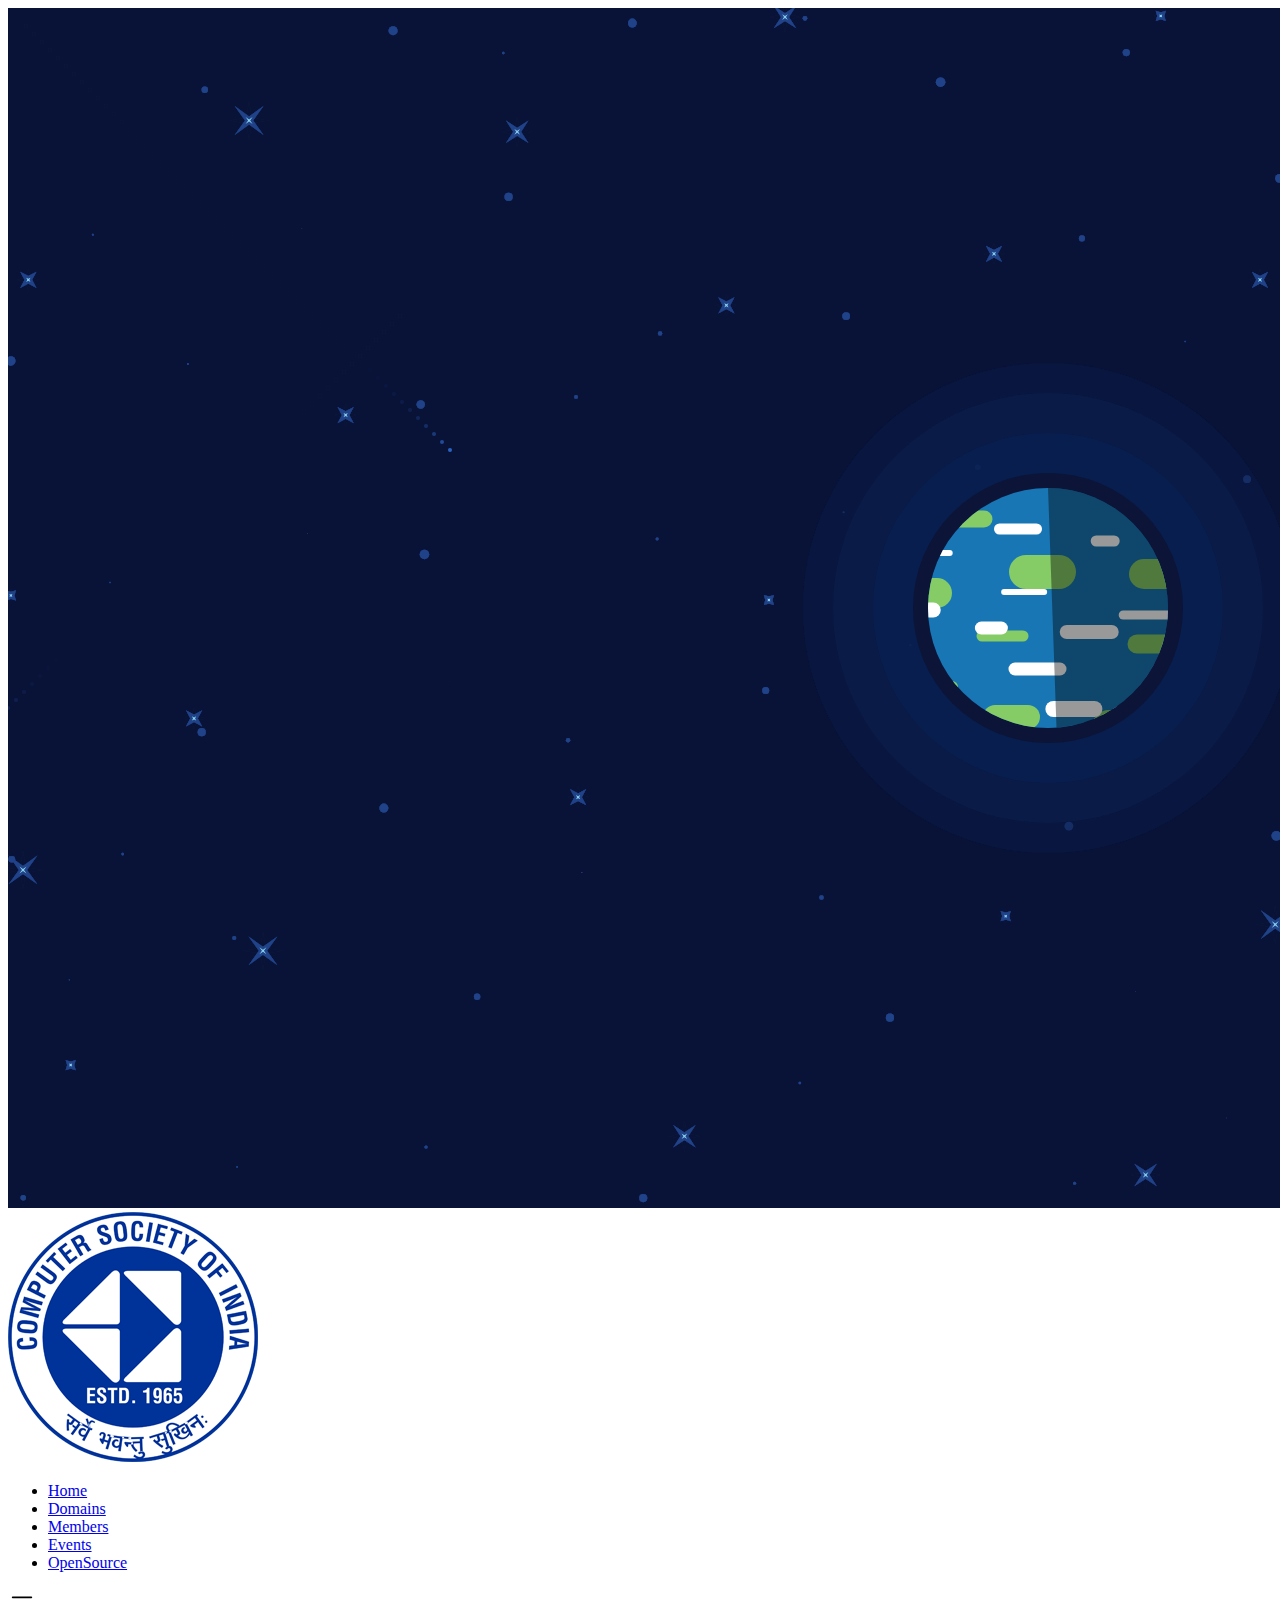
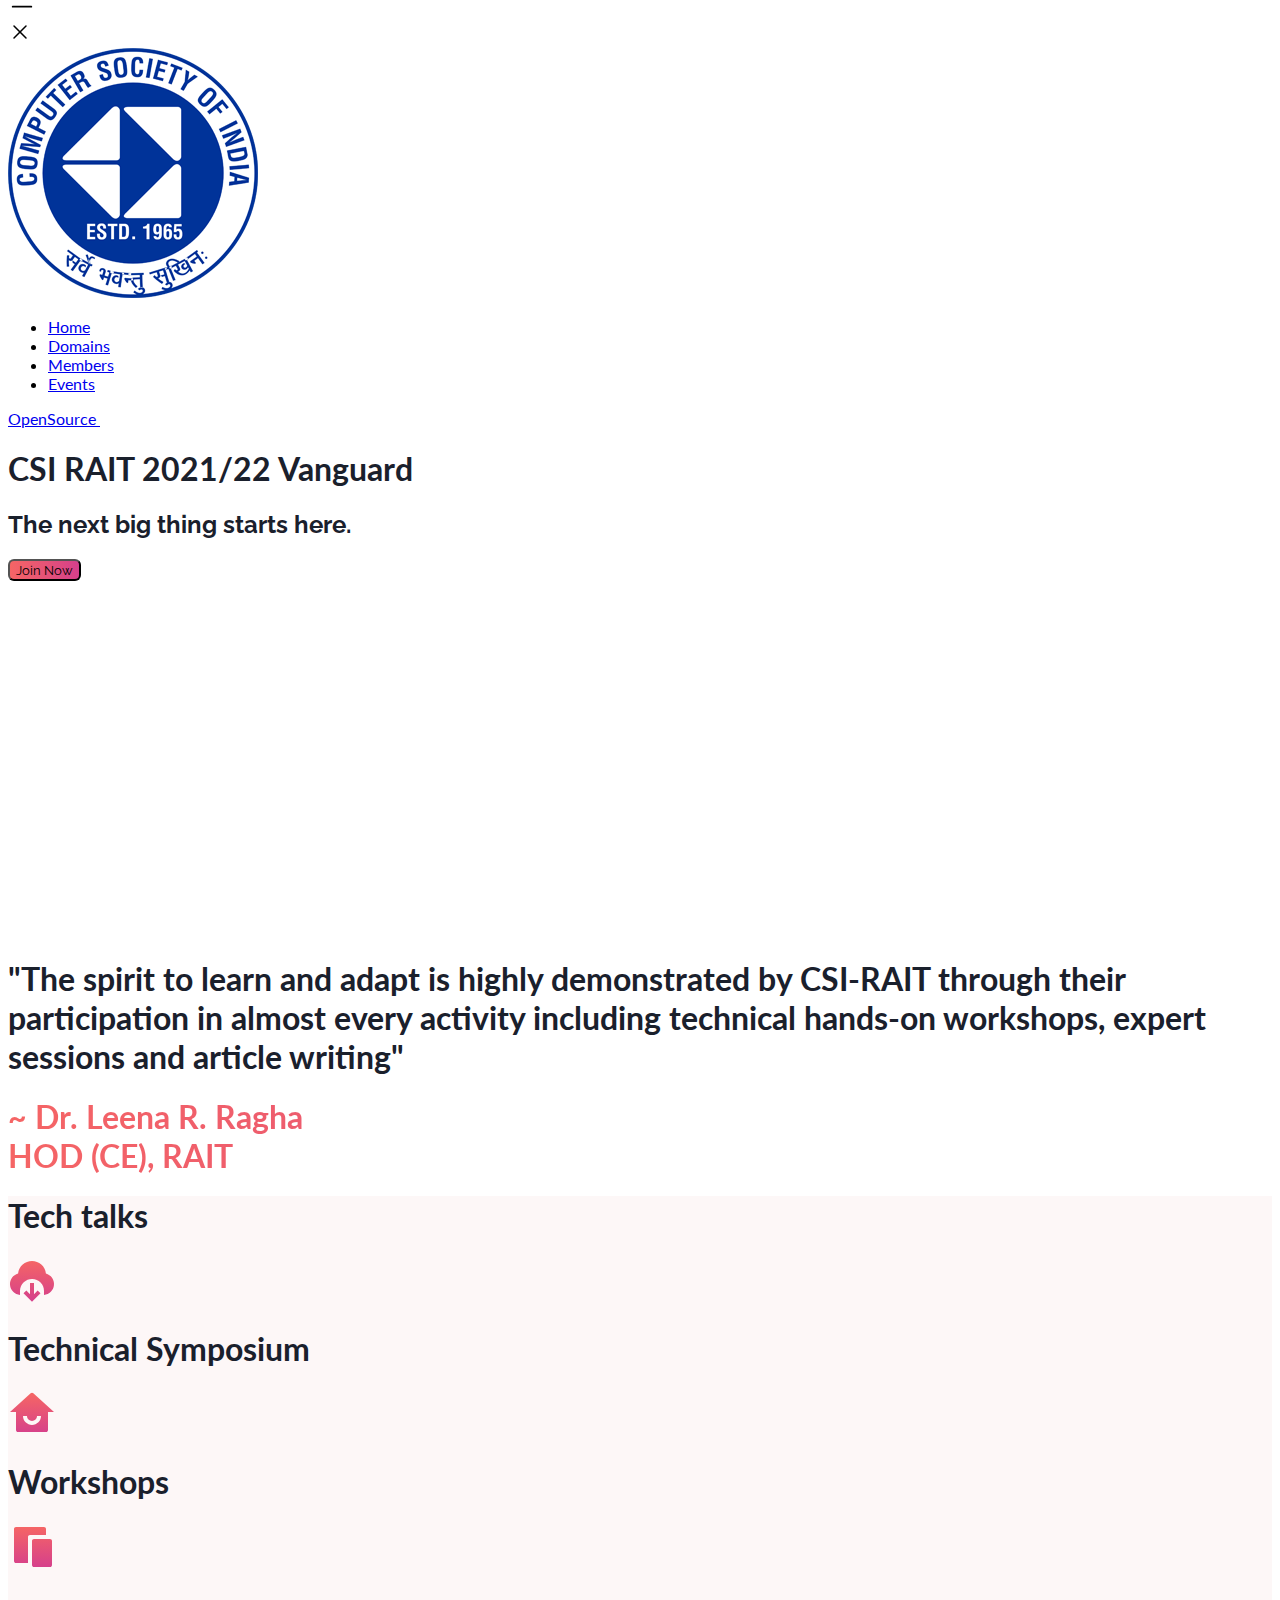
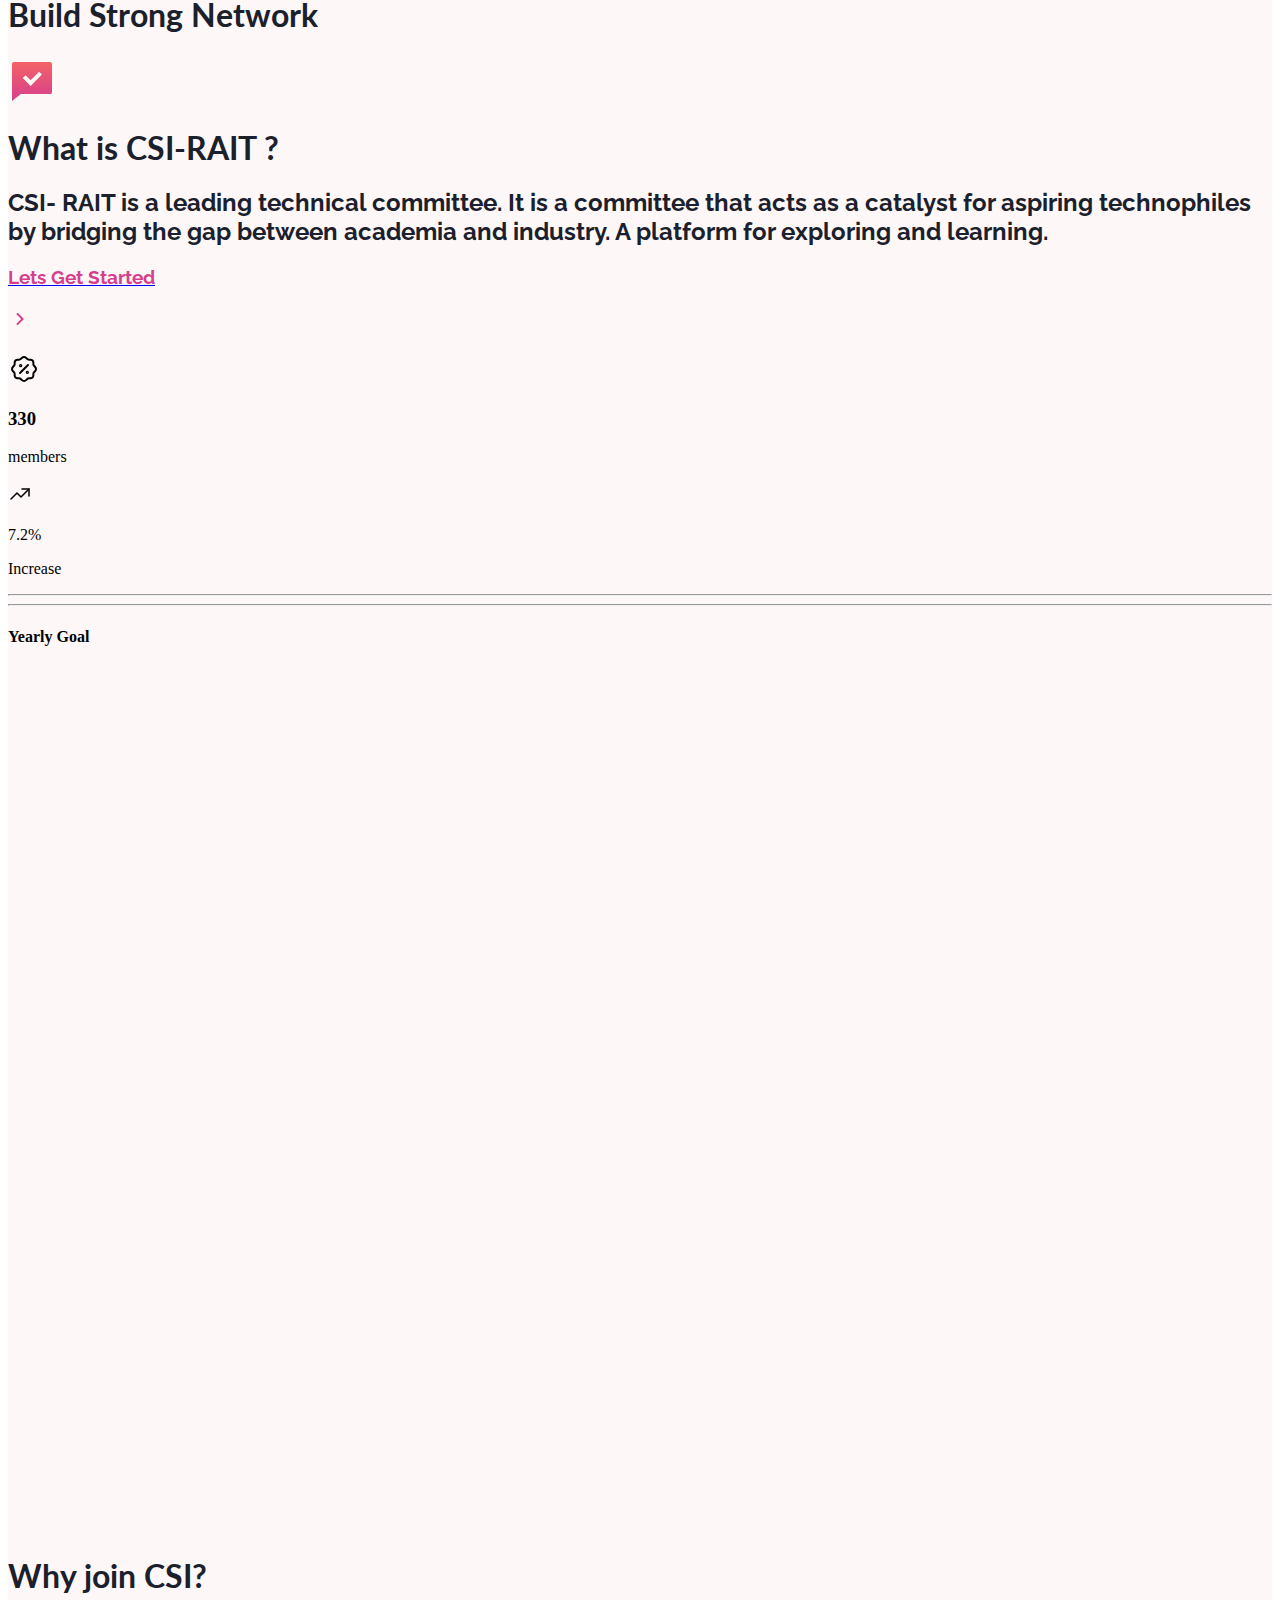
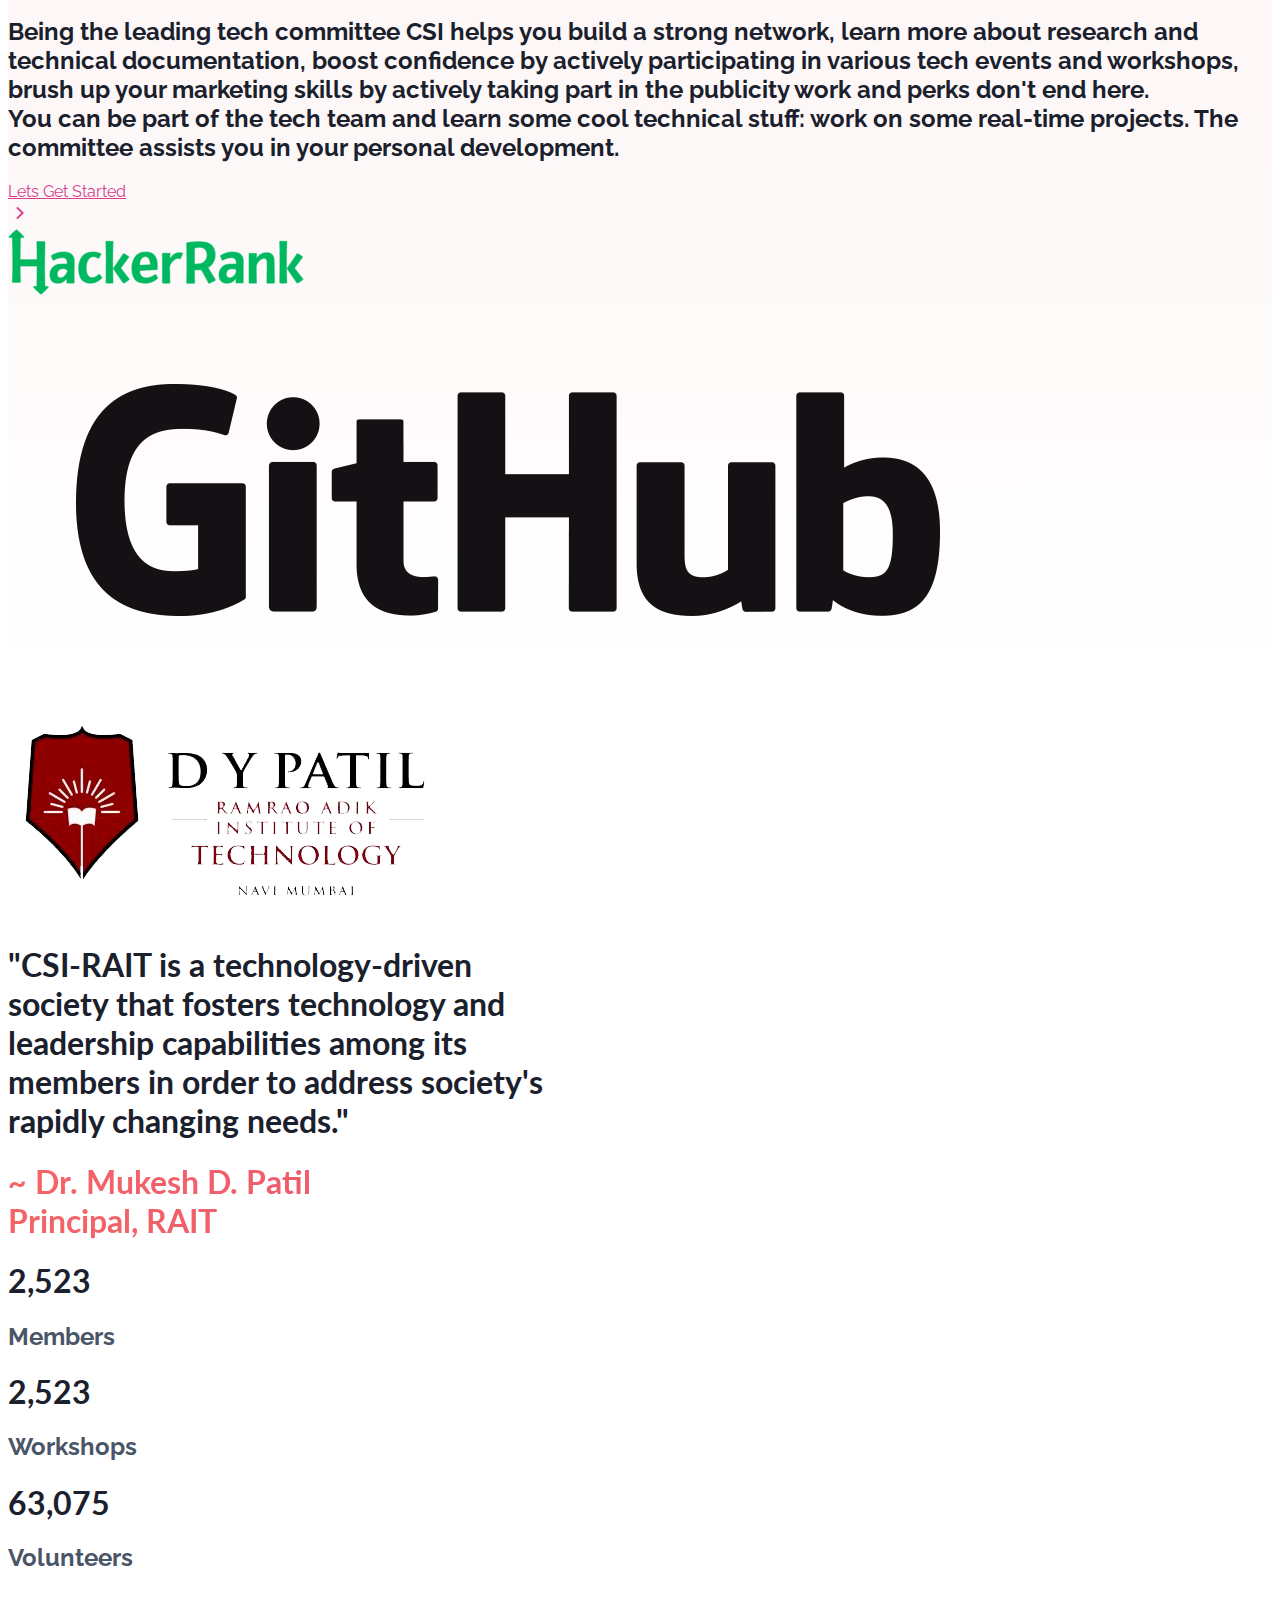
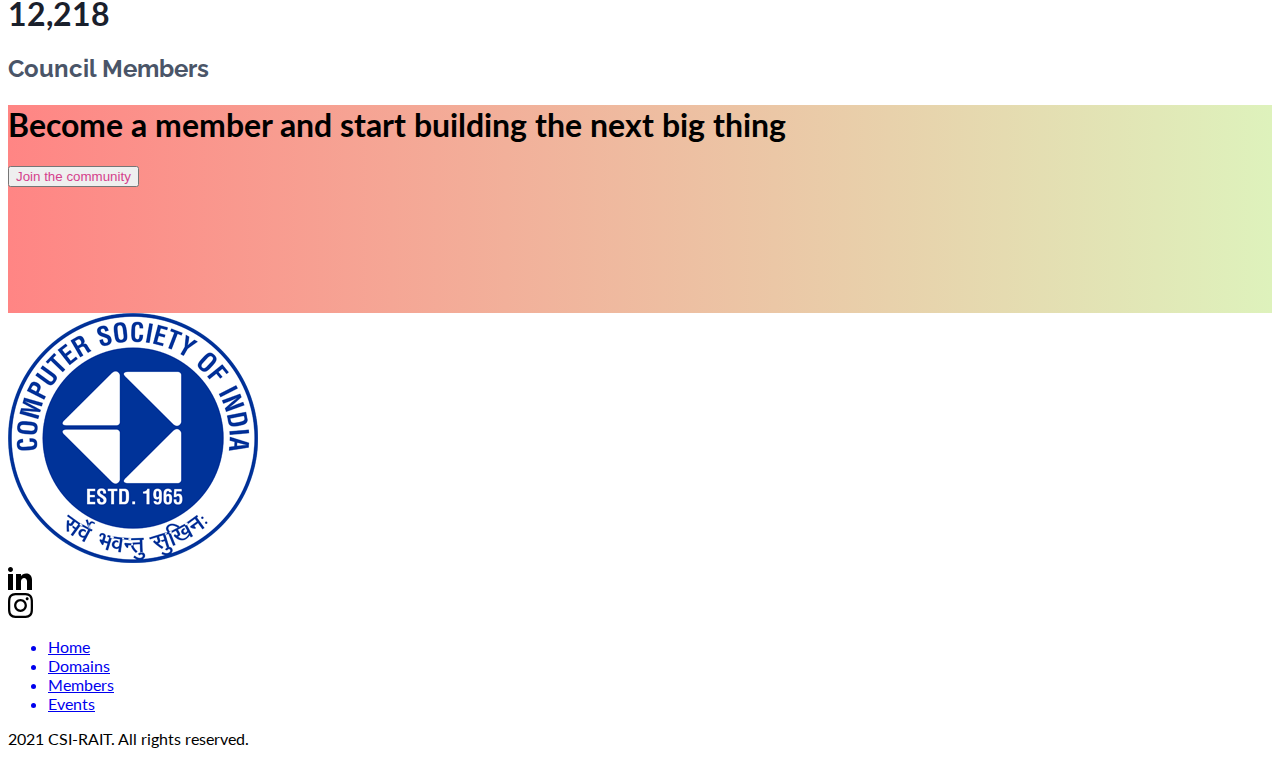
==== index.html @ 345a7a1b "Repository Initialized." ====
<!DOCTYPE html>
<html lang="en">

<head>
    <meta charset="UTF-8" />
    <meta name="viewport" content="width=device-width, initial-scale=1.0" />
    <link href="https://unpkg.com/tailwindcss@^2/dist/tailwind.min.css" rel="stylesheet" />
    <link rel="preconnect" href="https://fonts.gstatic.com" />
    <link href="https://fonts.googleapis.com/css2?family=Lato:wght@400;700;900&display=swap" rel="stylesheet" />
    <link href="https://fonts.googleapis.com/css2?family=Raleway:wght@400;700&display=swap" rel="stylesheet" />
    <link rel="stylesheet" href="./assets/css/index.css" />

    <meta property="og:title" content="CSI RAIT">
    <meta property="og:description" content="Formed in 1965, the Computer Society of India has been instrumental in guiding the Indian IT industry on the right path since its formative years. Today, the CSI has 70 chapters all over India, 418 student branches and more than 90000 members including India’s most famous IT industry leaders, brilliant scientists and dedicated academicians.">
    <meta property="og:image" content="https://i.imgur.com/XRflgCF.png">

    <link rel="icon" href="./assets/images/csi-logo.png" type="image/x-icon">

    <title>CSI | Home</title>
</head>

<body style="cursor: url(./assets/images/blue.png) 15 15,auto;">
    <div class="relative w-full h-full ">
        <div class="">
            <!-- <img class="absolute bg-cover bg-center w-full h-full inset-0" src="https://cdn.tuk.dev/assets/templates/prodify/background.png" alt="" /> -->
            <canvas class="absolute  w-full inset-0 z-0 "></canvas>

        </div>
        <nav class="lg:hidden relative z-50">
            <div class="flex py-2 justify-between items-center px-4">
                <div>
                    <img src="assets/images/csi-logo.png" class="w-20">
                </div>
                <div class="visible flex items-center">
                    <ul id="list" class="hidden p-2 border-r bg-white absolute rounded top-0 left-0 right-0 shadow mt-24">
                        <li class="flex cursor-pointer text-gray-600 text-sm leading-3 tracking-normal mt-2 py-2 hover:text-indigo-700 focus:text-indigo-700 focus:outline-none">
                            <a href="./index.html">
                                <span class="ml-2 font-bold">Home</span>
                            </a>
                        </li>
                        <li class="flex flex-col cursor-pointer text-gray-600 text-sm leading-3 tracking-normal py-2 hover:text-indigo-700 focus:text-indigo-700 focus:outline-none flex justify-center" onclick="dropdownHandler(this)">
                            <a href="./domain.html">
                                <span class="ml-2 font-bold">Domains</span>
                            </a>
                        </li>
                        <li class="flex cursor-pointer text-gray-600 text-sm leading-3 tracking-normal py-2 hover:text-indigo-700 flex items-center focus:text-indigo-700 focus:outline-none">
                            <a href="./members.html">
                                <span class="ml-2 font-bold">Members</span>
                            </a>
                        </li>
                        <li class="flex flex-col cursor-pointer text-gray-600 text-sm leading-3 tracking-normal py-2 hover:text-indigo-700 focus:text-indigo-700 focus:outline-none flex justify-center" onclick="dropdownHandler(this)">
                            <a href="./Events.html">
                                <span class="ml-2 font-bold">Events</span>
                            </a>
                        </li>
                        <li class="flex flex-col cursor-pointer text-gray-600 text-sm leading-3 tracking-normal pt-2 pb-4 hover:text-indigo-700 focus:text-indigo-700 focus:outline-none flex justify-center" onclick="dropdownHandler(this)">
                            <a href="opencode/">
                                <span class="ml-2 font-bold">OpenSource</span>
                            </a>
                        </li>
                    </ul>
                    <div class="xl:hidden">
                        <svg id="open" onclick="MenuHandler(true)" aria-haspopup="true" aria-label="Main Menu" xmlns="http://www.w3.org/2000/svg" class="show-m-menu icon icon-tabler icon-tabler-menu" width="28" height="28" viewBox="0 0 24 24" stroke-width="1.5" stroke="currentColor"
                            fill="none" stroke-linecap="round" stroke-linejoin="round">
                                <path stroke="none" d="M0 0h24v24H0z"></path>
                                <line x1="4" y1="8" x2="20" y2="8"></line>
                                <line x1="4" y1="16" x2="20" y2="16"></line>
                            </svg>
                        <div id="close" class="hidden close-m-menu" onclick="MenuHandler(false)">
                            <svg aria-label="Close" xmlns="http://www.w3.org/2000/svg" width="24" height="24" viewBox="0 0 24 24" stroke-width="1.5" stroke="currentColor" fill="none" stroke-linecap="round" stroke-linejoin="round">
                                    <path stroke="none" d="M0 0h24v24H0z" />
                                    <line x1="18" y1="6" x2="6" y2="18" />
                                    <line x1="6" y1="6" x2="18" y2="18" />
                                </svg>
                        </div>
                    </div>
                </div>
            </div>
        </nav>
        <nav class="f-f-l relative z-10">
            <div class="relative z-10 mx-auto container hidden w-full px-4 xl:px-0 lg:flex justify-between items-center py-12">
                <div>
                    <div>
                        <img src="assets/images/csi-logo.png" class="w-20">
                    </div>
                </div>
                <div class="flex items-center text-white text-lg font-bold">
                    <ul class="flex items-center pr-3 xl:pr-12">
                        <li class="cursor-pointer hover:text-gray-300 ease-in"><a href="./index.html">Home</a></li>
                        <li class="pl-3 lg:pl-5 xl:pl-8 cursor-pointer hover:text-gray-300 ease-in"><a href="./domain.html">Domains</a></li>
                        <li class="pl-3 lg:pl-5 xl:pl-8 cursor-pointer hover:text-gray-300 ease-in"><a href="./members.html">Members</a></li>
                        <li class="pl-3 lg:pl-5 xl:pl-8 cursor-pointer hover:text-gray-300 ease-in"><a href="./Events.html">Events</a></li>
                    </ul>
                    <a href="opencode/" class="px-6 py-3 bg-white bg-linear-button text-white text-lg font-bold flex items-center justify-center">
                            OpenSource
                            <svg class="ml-4" xmlns="http://www.w3.org/2000/svg" width="12" height="12" viewBox="0 0 12 12" fill="none">
                                <path d="M9.129 5.24952L5.106 1.22652L6.1665 0.166016L12 5.99952L6.1665 11.833L5.106 10.7725L9.129 6.74952H0V5.24952H9.129Z" fill="white" />
                            </svg>
                        </a>
                </div>
            </div>
        </nav>
        <div class="relative px-4 xl:px-0  container mx-auto md:flex items-center gap-8">
            <div class="text-color w-full md:w-1/3 pt-16 lg:pt-4">
                <h1 class="text-7xl w-1/2 xl:w-full xl:text-9xl font-black text-white f-f-l md: text-black">CSI RAIT 2021/22 Vanguard</h1>
                <div class="f-f-r text-xl text-white lg:text-3xl pt-10  xl:pt-16">
                    <h2>The next big thing starts here.</h2>
                </div>
                <a href="https://forms.gle/BcGXCKMTDEJqBAaUA"><button class="text-xl w-full xl:text-3xl xl:w-11/12 mb-8 xl:mt-11 f-f-r py-6 bg-linear-button-home text-white font-bold">Join Now</button></a>
            </div>
            <!-- <img class="w-full mt-8 md:mt-0 object-fill md:w-2/3 md:-ml-4 lg:-ml-4 xl:ml-0" src="https://i.ibb.co/9GMTkW3/desktop.png" /> -->
        </div>
        <!-- <div style="margin-top: -216px;margin-left: -11px; background: linear-gradient(180deg,rgb(10,20,56) 32%, #fff 100%);">
            <svg width="100%" height="300" version="1.1" xmlns="http://www.w3.org/2000/svg">
                <defs>
                    <linearGradient id="Gradient2" x1="0" x2="0" y1="0" y2="1">
                        <stop offset="30%" stop-color="rgb(10,20,56)"/>
                        <stop offset="60%" stop-color="#fff"/>
                    </linearGradient>
                </defs>
                <rect x="10" y="120" width="100%" height="240" fill="url(#Gradient2)"/>
            </svg>
        </div> -->
    </div>
    <div style="height: 8vw;"></div>

    <div class="mx-auto z-50 container px-4 sm:mt-28 pt-96 xl:px-0  xl:py-12 ">
        <div class="">
            <div class="flex flex-wrap items-center">
                <div class="sm:pt-20 lg:w-2/5 w-full h-25">
                    <iframe width="370" height="250" src="https://www.youtube.com/embed/jpTfk9i1BoY" title="YouTube video player" frameborder="0" allow="accelerometer; autoplay;encrypted-media;" allowfullscreen></iframe>
                </div>
                <div class="lg:w-3/5 w-full">
                    <div class="lg:pl-8 py-2 text-color">
                        <div class="mx-auto px-4 xl:px-0 container">
                            <div class="text-color f-f-l">
                                <h1 class="text-xl lg:text-4xl tracking-tighter leading-relaxed lg:leading-snug f-f-l font-black text-center">
                                    "The spirit to learn and adapt is highly demonstrated by CSI-RAIT through their participation in almost every activity including technical hands-on workshops, expert sessions and article writing"
                                </h1>
                                <h1 class="text-color-gradient text-xl lg:text-3xl tracking-tighter leading-relaxed lg:leading-snug f-f-l font-black text-center pt-5 lg:pt-20">
                                    ~ Dr. Leena R. Ragha<br> HOD (CE), RAIT</h1>
                            </div>
                        </div>
                        <!-- <h1 class="text-3xl xl:text-6xl leading-snug f-f-l font-black">loresloresloresloreslor</h1>
                        <div class="flex items-center">
                            <div class="flex items-center justify-center rounded-full w-16 h-16">
                                <img src="https://cdn.tuk.dev/assets/templates/prodify/profile.png" alt="" />
                            </div>
                            <div class="pl-3">
                                <h3 class="f-f-l text-xl lg:text-3xl">HOD NAME</h3>
                                <h4 class="f-f-r text-lg pt-2">HOD</h4>
                            </div>
                        </div> -->
                    </div>
                </div>
            </div>
        </div>
    </div>
    <div class="bg-linear-pink pt-12">
        <div class="px-4 xl:px-0">
            <div class="container mx-auto">
                <div class="grid sm:grid-cols-1 md:grid-cols-2 lg:grid-cols-3 xl:grid-cols-4 gap-8 lg:pb-10">
                    <div class="bg-white px-6 py-6 text-color f-f-l shadow-lg mt-10 xl:-mt-20">
                        <h1 class="text-3xl font-bold w-1/2">Tech talks</h1>
                        <div class="flex justify-end w-full items-end">
                            <svg xmlns="http://www.w3.org/2000/svg" width="48" height="48" viewBox="0 0 48 48" fill="none">
                                    <path
                                        d="M26 26.0001V37.1701L29.656 33.5141L32.486 36.3441L24 44.8281L15.514 36.3441L18.344 33.5141L22 37.1701V26.0001H26ZM24 4.00012C27.434 4.00029 30.7482 5.26235 33.3124 7.54636C35.8767 9.83037 37.5122 12.977 37.908 16.3881C40.3966 17.0668 42.5675 18.5983 44.0414 20.7152C45.5152 22.832 46.1983 25.3995 45.9713 27.9689C45.7442 30.5383 44.6214 32.9462 42.7992 34.7718C40.9769 36.5973 38.571 37.7244 36.002 37.9561L36 34.0001C36.0032 30.8544 34.771 27.8332 32.5687 25.587C30.3665 23.3408 27.3702 22.0492 24.2251 21.9902C21.0799 21.9312 18.0374 23.1096 15.7524 25.2716C13.4675 27.4337 12.1228 30.4065 12.008 33.5501L12 34.0001V37.9561C9.43093 37.7248 7.02484 36.5979 5.2023 34.7725C3.37976 32.9471 2.25669 30.5392 2.02938 27.9698C1.80207 25.4003 2.48499 22.8327 3.95877 20.7157C5.43255 18.5987 7.60345 17.0669 10.092 16.3881C10.4874 12.9769 12.1228 9.82994 14.6872 7.54585C17.2515 5.26176 20.5659 3.99985 24 4.00012Z"
                                        fill="url(#paint0_linear)"
                                    />
                                    <defs>
                                        <linearGradient id="paint0_linear" x1="24.0003" y1="4.00012" x2="24.0003" y2="44.8281" gradientUnits="userSpaceOnUse">
                                            <stop stop-color="#F56565" />
                                            <stop offset="1" stop-color="#D53F8C" />
                                        </linearGradient>
                                    </defs>
                                </svg>
                        </div>
                    </div>
                    <div class="bg-white px-6 py-6 text-color f-f-l shadow-lg mt-10 xl:-mt-20">
                        <h1 class="text-3xl font-bold w-1/2">Technical Symposium</h1>
                        <div class="flex justify-end w-full items-end">
                            <svg xmlns="http://www.w3.org/2000/svg" width="48" height="48" viewBox="0 0 48 48" fill="none">
                                    <path
                                        d="M40 40C40 40.5304 39.7893 41.0391 39.4142 41.4142C39.0391 41.7892 38.5304 42 38 42H10C9.46957 42 8.96086 41.7892 8.58579 41.4142C8.21071 41.0391 8 40.5304 8 40V22H2L22.654 3.22396C23.0222 2.88892 23.5022 2.70325 24 2.70325C24.4978 2.70325 24.9778 2.88892 25.346 3.22396L46 22H40V40ZM15 26C15 28.3869 15.9482 30.6761 17.636 32.3639C19.3239 34.0518 21.6131 35 24 35C26.3869 35 28.6761 34.0518 30.364 32.3639C32.0518 30.6761 33 28.3869 33 26H29C29 27.326 28.4732 28.5978 27.5355 29.5355C26.5979 30.4732 25.3261 31 24 31C22.6739 31 21.4021 30.4732 20.4645 29.5355C19.5268 28.5978 19 27.326 19 26H15Z"
                                        fill="url(#paint0_linear)"
                                    />
                                    <defs>
                                        <linearGradient id="paint0_linear" x1="24" y1="2.70325" x2="24" y2="42" gradientUnits="userSpaceOnUse">
                                            <stop stop-color="#F56565" />
                                            <stop offset="1" stop-color="#D53F8C" />
                                        </linearGradient>
                                    </defs>
                                </svg>
                        </div>
                    </div>
                    <div class="bg-white px-6 py-6 text-color f-f-l shadow-lg mt-10 xl:-mt-20">
                        <h1 class="text-3xl font-bold w-10/12">Workshops</h1>
                        <div class="flex justify-end w-full items-end">
                            <svg xmlns="http://www.w3.org/2000/svg" width="48" height="48" viewBox="0 0 48 48" fill="none">
                                    <path
                                        d="M38 12H22C21.4696 12 20.9609 12.2107 20.5858 12.5858C20.2107 12.9609 20 13.4696 20 14V40H8C7.46957 40 6.96086 39.7893 6.58579 39.4142C6.21071 39.0391 6 38.5304 6 38V6C6 5.46957 6.21071 4.96086 6.58579 4.58579C6.96086 4.21071 7.46957 4 8 4H36C36.5304 4 37.0391 4.21071 37.4142 4.58579C37.7893 4.96086 38 5.46957 38 6V12ZM26 16H42C42.5304 16 43.0391 16.2107 43.4142 16.5858C43.7893 16.9609 44 17.4696 44 18V42C44 42.5304 43.7893 43.0391 43.4142 43.4142C43.0391 43.7893 42.5304 44 42 44H26C25.4696 44 24.9609 43.7893 24.5858 43.4142C24.2107 43.0391 24 42.5304 24 42V18C24 17.4696 24.2107 16.9609 24.5858 16.5858C24.9609 16.2107 25.4696 16 26 16Z"
                                        fill="url(#paint0_linear)"
                                    />
                                    <defs>
                                        <linearGradient id="paint0_linear" x1="25" y1="4" x2="25" y2="44" gradientUnits="userSpaceOnUse">
                                            <stop stop-color="#F56565" />
                                            <stop offset="1" stop-color="#D53F8C" />
                                        </linearGradient>
                                    </defs>
                                </svg>
                        </div>
                    </div>
                    <div class="bg-white px-6 py-6 text-color f-f-l shadow-lg mt-10 xl:-mt-20">
                        <h1 class="text-3xl font-bold w-9/12">Build Strong Network </h1>
                        <div class="flex justify-end w-full items-end">
                            <svg xmlns="http://www.w3.org/2000/svg" width="48" height="48" viewBox="0 0 48 48" fill="none">
                                    <path d="M12.91 38L4 45V8C4 7.46957 4.21071 6.96086 4.58579 6.58579C4.96086 6.21071 5.46957 6 6 6H42C42.5304 6 43.0391 6.21071 43.4142 6.58579C43.7893 6.96086 44 7.46957 44 8V36C44 36.5304 43.7893 37.0391 43.4142 37.4142C43.0391 37.7893 42.5304 38 42 38H12.91ZM22.586 24.242L17.636 19.292L14.808 22.122L22.586 29.9L33.9 18.586L31.072 15.758L22.586 24.242Z" fill="url(#paint0_linear)" />
                                    <defs>
                                        <linearGradient id="paint0_linear" x1="24" y1="6" x2="24" y2="45" gradientUnits="userSpaceOnUse">
                                            <stop stop-color="#F56565" />
                                            <stop offset="1" stop-color="#D53F8C" />
                                        </linearGradient>
                                    </defs>
                                </svg>
                        </div>
                    </div>
                </div>
                <div class="pt-10 lg:pt-40">
                    <div class="container mx-auto">
                        <div class="flex flex-col-reverse flex-col lg:flex-row  items-center">
                            <div class="lg:w-2/3 mt-24 lg:mt-0 w-full xl:pr-20">
                                <div class="py-2 text-color">
                                    <h1 class="text-2xl lg:text-6xl lg:leading-snug tracking-tighter f-f-l font-black">What is CSI-RAIT ?</h1>
                                    <h2 class="text-lg lg:text-3xl leading-7 lg:leading-10 f-f-r py-4 lg:py-8">CSI- RAIT is a leading technical committee. It is a committee that acts as a catalyst for aspiring technophiles by bridging the gap between academia and industry. A platform for exploring and learning.</h2>
                                    <div class="flex items-center cursor-pointer">
                                        <a href="https://forms.gle/BcGXCKMTDEJqBAaUA">
                                            <h3 class="f-f-r text-2xl font-semibold underline text-color-pink">Lets Get Started</h3>
                                        </a>
                                        <div class="pl-2">
                                            <svg xmlns="http://www.w3.org/2000/svg" width="24" height="24" viewBox="0 0 24 24" fill="none">
                                                    <path d="M13.1719 12L8.22192 7.04999L9.63592 5.63599L15.9999 12L9.63592 18.364L8.22192 16.95L13.1719 12Z" fill="#D53F8C" />
                                                </svg>
                                        </div>
                                    </div>
                                </div>
                            </div>
                            <div class="lg:w-1/3 w-full relative min-height-images flex items-end justify-center">
                                <img class="absolute w-full h-full inset-0 object-cover object-center rounded-xl" src="./assets/images/IMG_7544.png" alt="" />
                                <div class="relative z-10 bg-white rounded shadow-lg p-6 w-10/12 -mb-20">
                                    <div class="flex items-center justify-between w-full sm:w-full mb-8">
                                        <div class="flex items-center">
                                            <div class="p-4 bg-yellow-200 rounded-lg">
                                                <svg xmlns="http://www.w3.org/2000/svg" class="icon icon-tabler icon-tabler-discount" width="32" height="32" viewBox="0 0 24 24" stroke-width="1.5" stroke="currentColor" fill="none" stroke-linecap="round" stroke-linejoin="round">
                                                        <path stroke="none" d="M0 0h24v24H0z" />
                                                        <line x1="9" y1="15" x2="15" y2="9" />
                                                        <circle cx="9.5" cy="9.5" r=".5" />
                                                        <circle cx="14.5" cy="14.5" r=".5" />
                                                        <path d="M5 7.2a2.2 2.2 0 0 1 2.2 -2.2h1a2.2 2.2 0 0 0 1.55 -.64l.7 -.7a2.2 2.2 0 0 1 3.12 0l.7 .7a2.2 2.2 0 0 0 1.55 .64h1a2.2 2.2 0 0 1 2.2 2.2v1a2.2 2.2 0 0 0 .64 1.55l.7 .7a2.2 2.2 0 0 1 0 3.12l-.7 .7a2.2 2.2 0 0 0 -.64 1.55 v1a2.2 2.2 0 0 1 -2.2 2.2h-1a2.2 2.2 0 0 0 -1.55 .64l-.7 .7a2.2 2.2 0 0 1 -3.12 0l-.7 -.7a2.2 2.2 0 0 0 -1.55 -.64h-1a2.2 2.2 0 0 1 -2.2 -2.2v-1a2.2 2.2 0 0 0 -.64 -1.55l-.7 -.7a2.2 2.2 0 0 1 0 -3.12l.7 -.7a2.2 2.2 0 0 0 .64 -1.55 v-1" />
                                                    </svg>
                                            </div>
                                            <div class="ml-6">
                                                <h3 class="mb-1 leading-5 text-gray-800 font-bold text-2xl">330</h3>
                                                <p class="text-gray-600 text-sm tracking-normal font-normal leading-5">members</p>
                                            </div>
                                        </div>
                                        <div>
                                            <div class="flex items-center pl-3 text-green-400">
                                                <svg xmlns="http://www.w3.org/2000/svg" class="icon icon-tabler icon-tabler-trending-up" width="24" height="24" viewBox="0 0 24 24" stroke-width="1.5" stroke="currentColor" fill="none" stroke-linecap="round" stroke-linejoin="round">
                                                        <path stroke="none" d="M0 0h24v24H0z" />
                                                        <polyline points="3 17 9 11 13 15 21 7" />
                                                        <polyline points="14 7 21 7 21 14" />
                                                    </svg>
                                                <p class="text-green-400 text-xs tracking-wide font-bold leading-normal pl-1">7.2%</p>
                                            </div>
                                            <p class="font-normal text-xs text-right leading-4 text-green-400 tracking-normal">Increase</p>
                                        </div>
                                    </div>
                                    <div class="relative mb-3">
                                        <hr class="h-1 rounded-sm bg-gray-200" />
                                        <hr class="absolute top-0 h-1 w-7/12 rounded-sm bg-indigo-700" />
                                    </div>
                                    <h4 class="text-base text-gray-600 font-normal tracking-normal leading-5">Yearly Goal</h4>
                                </div>
                            </div>
                        </div>
                    </div>
                </div>
                <div class="pt-28 lg:py-28">
                    <div class="">
                        <div class="flex flex-wrap items-center">
                            <div class="lg:w-1/3 w-full relative min-height-images flex items-end justify-center">
                                <img class="absolute w-full h-full inset-0 object-cover object-center rounded-xl" src="./assets/images/IMG_7564.png" alt="" />

                            </div>
                            <div class="lg:w-2/3 py-24 lg:py-0 w-full lg:pl-20">
                                <div class="py-2 text-color">
                                    <h1 class="text-2xl lg:text-3xl lg:text-6xl tracking-tighter lg:leading-snug f-f-l font-black">Why join CSI?</h1>
                                    <h2 class="text-lg lg:text-3xl leading-7 lg:leading-10 f-f-r py-8">Being the leading tech committee CSI helps you build a strong network, learn more about research and technical documentation, boost confidence by actively participating in various tech events and workshops, brush up
                                        your marketing skills by actively taking part in the publicity work and perks don't end here.<br> You can be part of the tech team and learn some cool technical stuff: work on some real-time projects. The committee
                                        assists you in your personal development.</h2>
                                    <div class="flex items-center cursor-pointer">
                                        <a href="https://forms.gle/BcGXCKMTDEJqBAaUA>" <h3 class="f-f-r text-2xl font-semibold underline text-color-pink">Lets Get Started</h3></a>
                                        <div class="pl-2">
                                            <svg xmlns="http://www.w3.org/2000/svg" width="24" height="24" viewBox="0 0 24 24" fill="none">
                                                    <path d="M13.1719 12L8.22192 7.04999L9.63592 5.63599L15.9999 12L9.63592 18.364L8.22192 16.95L13.1719 12Z" fill="#D53F8C" />
                                                </svg>
                                        </div>
                                    </div>
                                </div>
                            </div>
                        </div>
                    </div>
                </div>
                <div class="w-full mt-20 flex flex-col items-center justify-center pb-5 lg:pb-40">
                    <div class="w-full lg:w-9/12 h-0.5 background-brands"></div>
                    <div class="flex lg:flex-row flex-col items-center justify-center lg:justify-between pt-16 border-brands w-full lg:w-9/12 f-f-l">
                        <div class="pb-4 lg:pb-0">
                            <img src="./assets/images/HackerRank_wordmark-299x66-0cee85e.png">
                        </div>
                        <div class="py-4 w-40 lg:py-0">
                            <div class="pb-4 lg:pb-0">
                                <img src="./assets/images/GitHub_Logo.png">
                            </div>
                        </div>
                        <div class="py-4 w-40 lg:py-0">
                            <div class="pb-4 lg:pb-0">
                                <img src="./assets/images/Rait_new_logo_png.png">
                            </div>
                        </div>
                    </div>
                </div>
            </div>
        </div>
    </div>
    <div class="mx-auto px-4 xl:px-0 container pt-10 lg:pt-56">
        <div class="text-color f-f-l">
            <h1 class="text-xl lg:text-6xl tracking-tighter leading-relaxed lg:leading-snug f-f-l font-black text-center">
                "CSI-RAIT is a technology-driven<br> society that fosters technology and<br> leadership capabilities among its<br> members in order to address society's<br> rapidly changing needs."
            </h1>
            <h1 class="text-color-gradient text-xl lg:text-5xl tracking-tighter leading-relaxed lg:leading-snug f-f-l font-black text-center pt-5 lg:pt-20">
                ~ Dr. Mukesh D. Patil<br> Principal, RAIT</h1>
        </div>
    </div>
    <div class="mx-auto container py-20 lg:pt-44 lg:pb-52">
        <div class="px-4 xl:px-0">
            <div class="xl:flex items-center justify-between w-full text-color">
                <div class="flex flex-col items-center xl:block py-4 xl:py-0">
                    <h1 class="text-6xl font-black f-f-l">2,523</h1>
                    <h2 class="f-f-r text-color-lighter text-3xl pt-5">Members</h2>
                </div>
                <div class="flex flex-col items-center xl:block py-4 xl:py-0">
                    <h1 class="text-6xl font-black f-f-l">2,523</h1>
                    <h2 class="f-f-r text-color-lighter text-3xl pt-5">Workshops</h2>
                </div>
                <div class="flex flex-col items-center xl:block py-4 xl:py-0">
                    <h1 class="text-6xl font-black f-f-l">63,075</h1>
                    <h2 class="f-f-r text-color-lighter text-3xl pt-5">Volunteers</h2>
                </div>
                <div class="flex flex-col items-center xl:block py-4 xl:py-0">
                    <h1 class="text-6xl font-black f-f-l">12,218</h1>
                    <h2 class="f-f-r text-color-lighter text-3xl pt-5">Council Members</h2>
                </div>
            </div>
        </div>
    </div>
    <div class="mx-auto container pb-12">
        <div class="w-full flex justify-center">
            <div class="w-10/12 bg-linear-member px-12 py-16 rounded-md">

                <div class="flex flex-wrap">
                    <div class="md:w-2/3 w-full pb-6 md:pb-0 md:pr-6 f-f-l  f-f-l">
                        <h1 class="text-2xl lg:text-5xl lg:w-9/12 text-white font-black leading-tight">Become a member and start building the next big thing</h1>
                        <a href="https://forms.gle/BcGXCKMTDEJqBAaUA"><button class="mt-5 lg:mt-12 py-4 px-4 lg:px-6 bg-white  font-bold text-color-pink rounded-lg text-lg lg:text-xl hover:bg-gray-100 ease-in-out">Join the community</button></a>
                    </div>
                    <div class="md:w-1/3 w-full">
                        <div class="flex flex-col items-center justify-center">
                            <div class="flex items-center mt-8">
                                <div class="w-20 h-20 rounded-full mr-3">
                                    <img class="w-full h-full" src="https://cdn.tuk.dev/assets/templates/prodify/avatar(1).png" alt="" />
                                </div>
                                <div class="w-20 h-20 rounded-full">
                                    <img class="w-full h-full" src="https://cdn.tuk.dev/assets/templates/prodify/avatar(2).png" alt="" />
                                </div>
                            </div>
                            <div class="flex items-center mt-4">
                                <div class="w-20 h-20 rounded-full mr-3">
                                    <img class="w-full h-full" src="https://cdn.tuk.dev/assets/templates/prodify/avatar(1).png" alt="" />
                                </div>
                                <div class="w-20 h-20 rounded-full mr-3">
                                    <img class="w-full h-full" src="https://cdn.tuk.dev/assets/templates/prodify/avatar(2).png" alt="" />
                                </div>
                                <div class="w-20 h-20 rounded-full">
                                    <img class="w-full h-full" src="https://cdn.tuk.dev/assets/templates/prodify/avatar(3).png" alt="" />
                                </div>
                            </div>
                            <div class="flex items-center mt-4">
                                <div class="w-20 h-20 rounded-full mr-3">
                                    <img class="w-full h-full" src="https://cdn.tuk.dev/assets/templates/prodify/avatar(1).png" alt="" />
                                </div>
                                <div class="w-20 h-20 rounded-full">
                                    <img class="w-full h-full" src="https://cdn.tuk.dev/assets/templates/prodify/avatar(3).png" alt="" />
                                </div>
                            </div>
                        </div>
                    </div>
                </div>

            </div>
        </div>
    </div>
    <!-- Footer -->
    <div class="bg-indigo-300 py-6 flex flex-col items-center justify-center f-f-l rounded-t-3xl">
        <div class="w-44">
            <img loading="lazy" src="assets/images/csi-logo.png" />
        </div>
        <div class="flex items-center py-6">
            <a class="cursor-pointer" href="https://www.linkedin.com/in/csi-rait/">
                <div class="pr-10">
                    <svg fill="fff" xmlns="http://www.w3.org/2000/svg" width="24" height="24" viewBox="0 0 24 24"><path d="M4.98 3.5c0 1.381-1.11 2.5-2.48 2.5s-2.48-1.119-2.48-2.5c0-1.38 1.11-2.5 2.48-2.5s2.48 1.12 2.48 2.5zm.02 4.5h-5v16h5v-16zm7.982 0h-4.968v16h4.969v-8.399c0-4.67 6.029-5.052 6.029 0v8.399h4.988v-10.131c0-7.88-8.922-7.593-11.018-3.714v-2.155z"/></svg>
                </div>
            </a>
            <a class="cursor-pointer" href="https://www.instagram.com/csi.rait/">
                <svg xmlns="http://www.w3.org/2000/svg" width="25" height="25" viewBox="0 0 24 24"><path d="M12 2.163c3.204 0 3.584.012 4.85.07 3.252.148 4.771 1.691 4.919 4.919.058 1.265.069 1.645.069 4.849 0 3.205-.012 3.584-.069 4.849-.149 3.225-1.664 4.771-4.919 4.919-1.266.058-1.644.07-4.85.07-3.204 0-3.584-.012-4.849-.07-3.26-.149-4.771-1.699-4.919-4.92-.058-1.265-.07-1.644-.07-4.849 0-3.204.013-3.583.07-4.849.149-3.227 1.664-4.771 4.919-4.919 1.266-.057 1.645-.069 4.849-.069zm0-2.163c-3.259 0-3.667.014-4.947.072-4.358.2-6.78 2.618-6.98 6.98-.059 1.281-.073 1.689-.073 4.948 0 3.259.014 3.668.072 4.948.2 4.358 2.618 6.78 6.98 6.98 1.281.058 1.689.072 4.948.072 3.259 0 3.668-.014 4.948-.072 4.354-.2 6.782-2.618 6.979-6.98.059-1.28.073-1.689.073-4.948 0-3.259-.014-3.667-.072-4.947-.196-4.354-2.617-6.78-6.979-6.98-1.281-.059-1.69-.073-4.949-.073zm0 5.838c-3.403 0-6.162 2.759-6.162 6.162s2.759 6.163 6.162 6.163 6.162-2.759 6.162-6.163c0-3.403-2.759-6.162-6.162-6.162zm0 10.162c-2.209 0-4-1.79-4-4 0-2.209 1.791-4 4-4s4 1.791 4 4c0 2.21-1.791 4-4 4zm6.406-11.845c-.796 0-1.441.645-1.441 1.44s.645 1.44 1.441 1.44c.795 0 1.439-.645 1.439-1.44s-.644-1.44-1.439-1.44z"/></svg>
            </a>
        </div>
        <div>
            <ul class="flex">
                <a href="index.html">
                    <li class="lg:text-lg text-sm text-sm leading-5 lg:mr-10 mr-2 text-black flex flex-col items-end justify-end font-normal cursor-pointer text-hover">Home</li>
                </a>
                <a href="domain.html">
                    <li class="lg:text-lg text-sm text-sm leading-5 lg:mr-10 mr-2 text-black relative font-normal cursor-pointer text-hover">Domains</li>
                </a>
                <a href="members.html">
                    <li class="lg:text-lg text-sm text-sm leading-5 lg:mr-10 mr-2 text-black flex flex-col items-end justify-end font-normal cursor-pointer text-hover">Members</li>
                </a>
                <a href="Events.html">
                    <li class="lg:text-lg text-sm text-sm leading-5 lg:mr-10 mr-2 text-black flex flex-col items-end justify-end font-normal cursor-pointer text-hover">Events</li>
                </a>
            </ul>
        </div>
        <div class="pt-6 flex lg:items-start items-center">
            <p class="lg:text-base text-xs text-black leading-5">2021 CSI-RAIT. All rights reserved.</p>
        </div>
    </div>
    <!-- Footer -->
    <script src="./assets/js/script.js"></script>
    <script src="./assets/js/kurzt_earth.js"></script>
</body>

</html>
---- assets/css/index.css ----
.f-f-l {
    font-family: "Lato", sans-serif;
}

.f-f-r {
    font-family: "Raleway", sans-serif;
}

.bg-linear-button {
    background: rgba(255, 255, 255, 0.3);
    border-radius: 6px;
}

.bg-linear-button:hover {
    background: rgba(255, 255, 255, 0.5);
}

.bg-linear-button-home {
    background: linear-gradient(91.12deg, #f56565 0%, #e55278 53.57%, #d53f8c 100%);
    border-radius: 6px;
}

.bg-linear-button-home:hover {
    background: linear-gradient(91.12deg, #f56565 0%, #f56565, #f56565);
    border-radius: 6px;
}

.bg-linear-button-about-us {
    background: linear-gradient(91.12deg, #f56565 0%, #e55278 53.57%, #d53f8c 100%);
    border-radius: 6px;
}

.bg-linear-button-about-us:hover {
    background: linear-gradient(91.12deg, #f56565, #f56565, #f56565);
    border-radius: 6px;
}

.bg-button-color-about-us {
    background-color: #edf2f7;
}

.bg-button-color-about-us:hover {
    background-color: #c9ced3;
}

.bg-linear-member {
    background: linear-gradient(90deg, #ff8584 0%, #def2bc 100%);
}

.bg-linear-about-us {
    background: linear-gradient(180deg, #ff8584 0%, #ecaa7b 100%);
}

.text-color-1 {
    color: #1a202c;
}

.text-color-1:hover {
    color: #f56565;
}

.text-color {
    color: #1a202c;
}

.text-color-lighter {
    color: #4a5568;
}

.text-color-knowledge-base-links {
    color: #2c66e4;
}

.text-color-pink {
    color: #d53f8c;
}

.text-color-gradient {
    background: -webkit-linear-gradient(360deg, rgba(245, 101, 101, 1), rgba(229, 82, 120, 1), rgba(213, 63, 140, 1));
    background-clip: text;
    -webkit-background-clip: text;
    -webkit-text-fill-color: transparent;
}

.bg-linear-pink {
    background: linear-gradient(180deg, #fdf7f7 72.11%, rgba(253, 247, 247, 0) 91.57%);
}

.bg-linear-pink-invert {
    background: linear-gradient(0deg, #fdf7f7 72.11%, rgba(253, 247, 247, 0) 91.57%);
}

.min-height-images {
    min-height: 600px;
}

.background-brands {
    background: linear-gradient(90deg, rgba(192, 204, 218, 0.1) 0%, rgba(192, 204, 218, 0.6) 50.38%, rgba(192, 204, 218, 0.1) 100%);
}

.top-100 {
    animation: slideDown 0.5s ease-in-out;
}

@keyframes slideDown {
    0% {
        top: -50%;
    }
    100% {
        top: 0;
    }
}

* {
    outline: none !important;
    -webkit-tap-highlight-color: rgba(0, 0, 0, 0);
    -webkit-tap-highlight-color: transparent;
}

.text-color-dark {
    color: #2d3748;
}
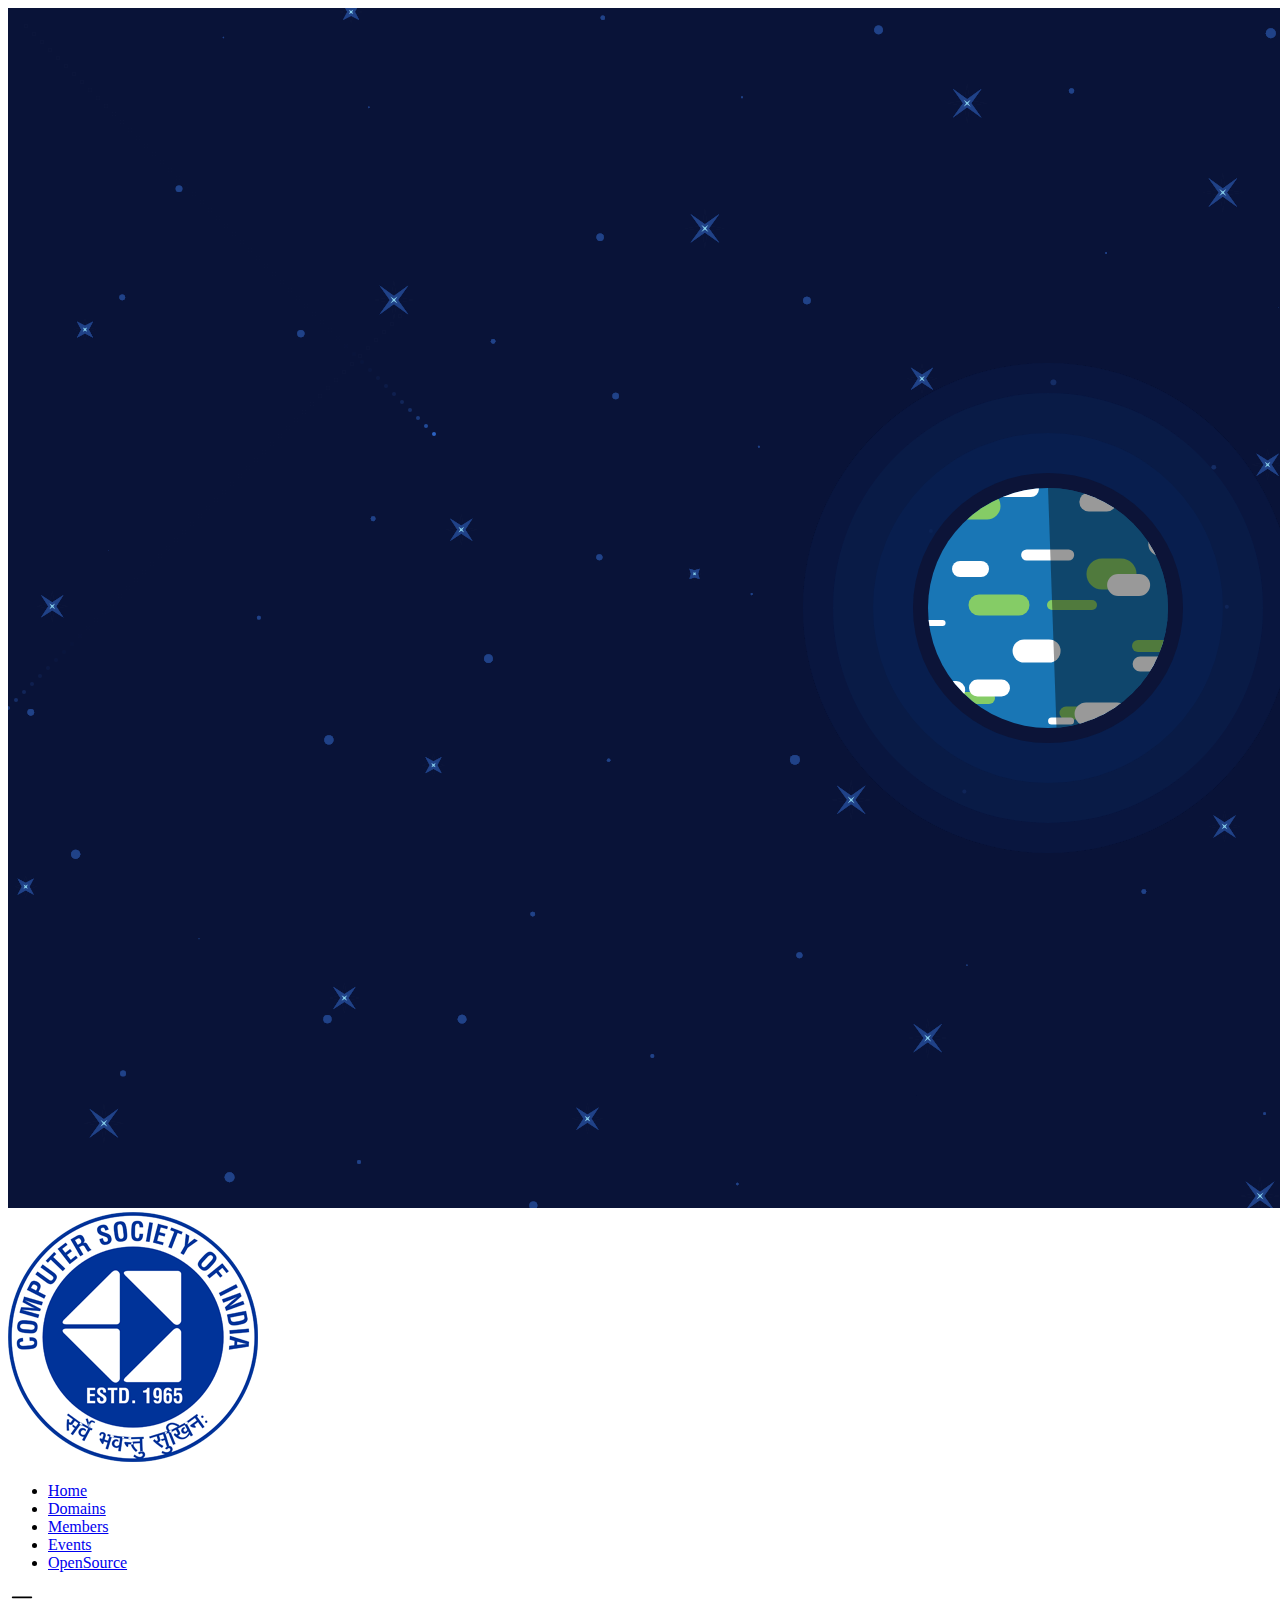
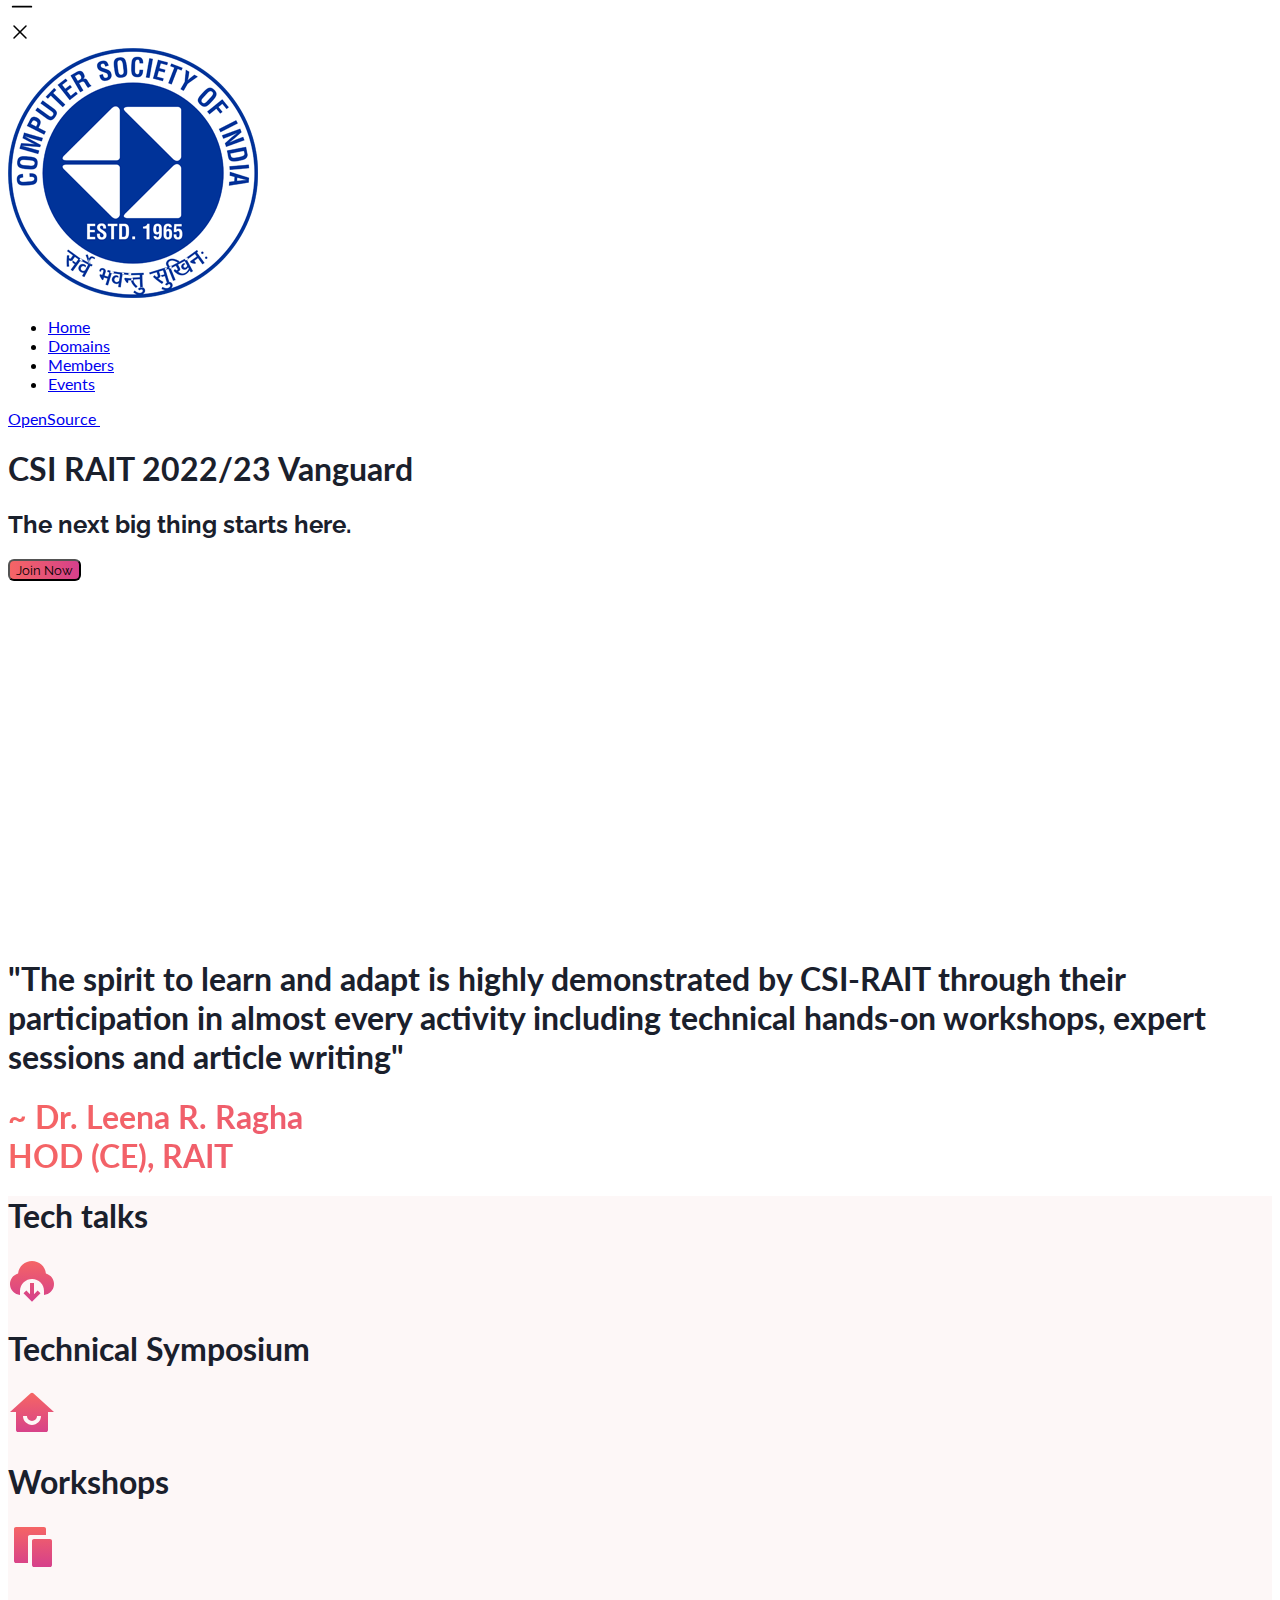
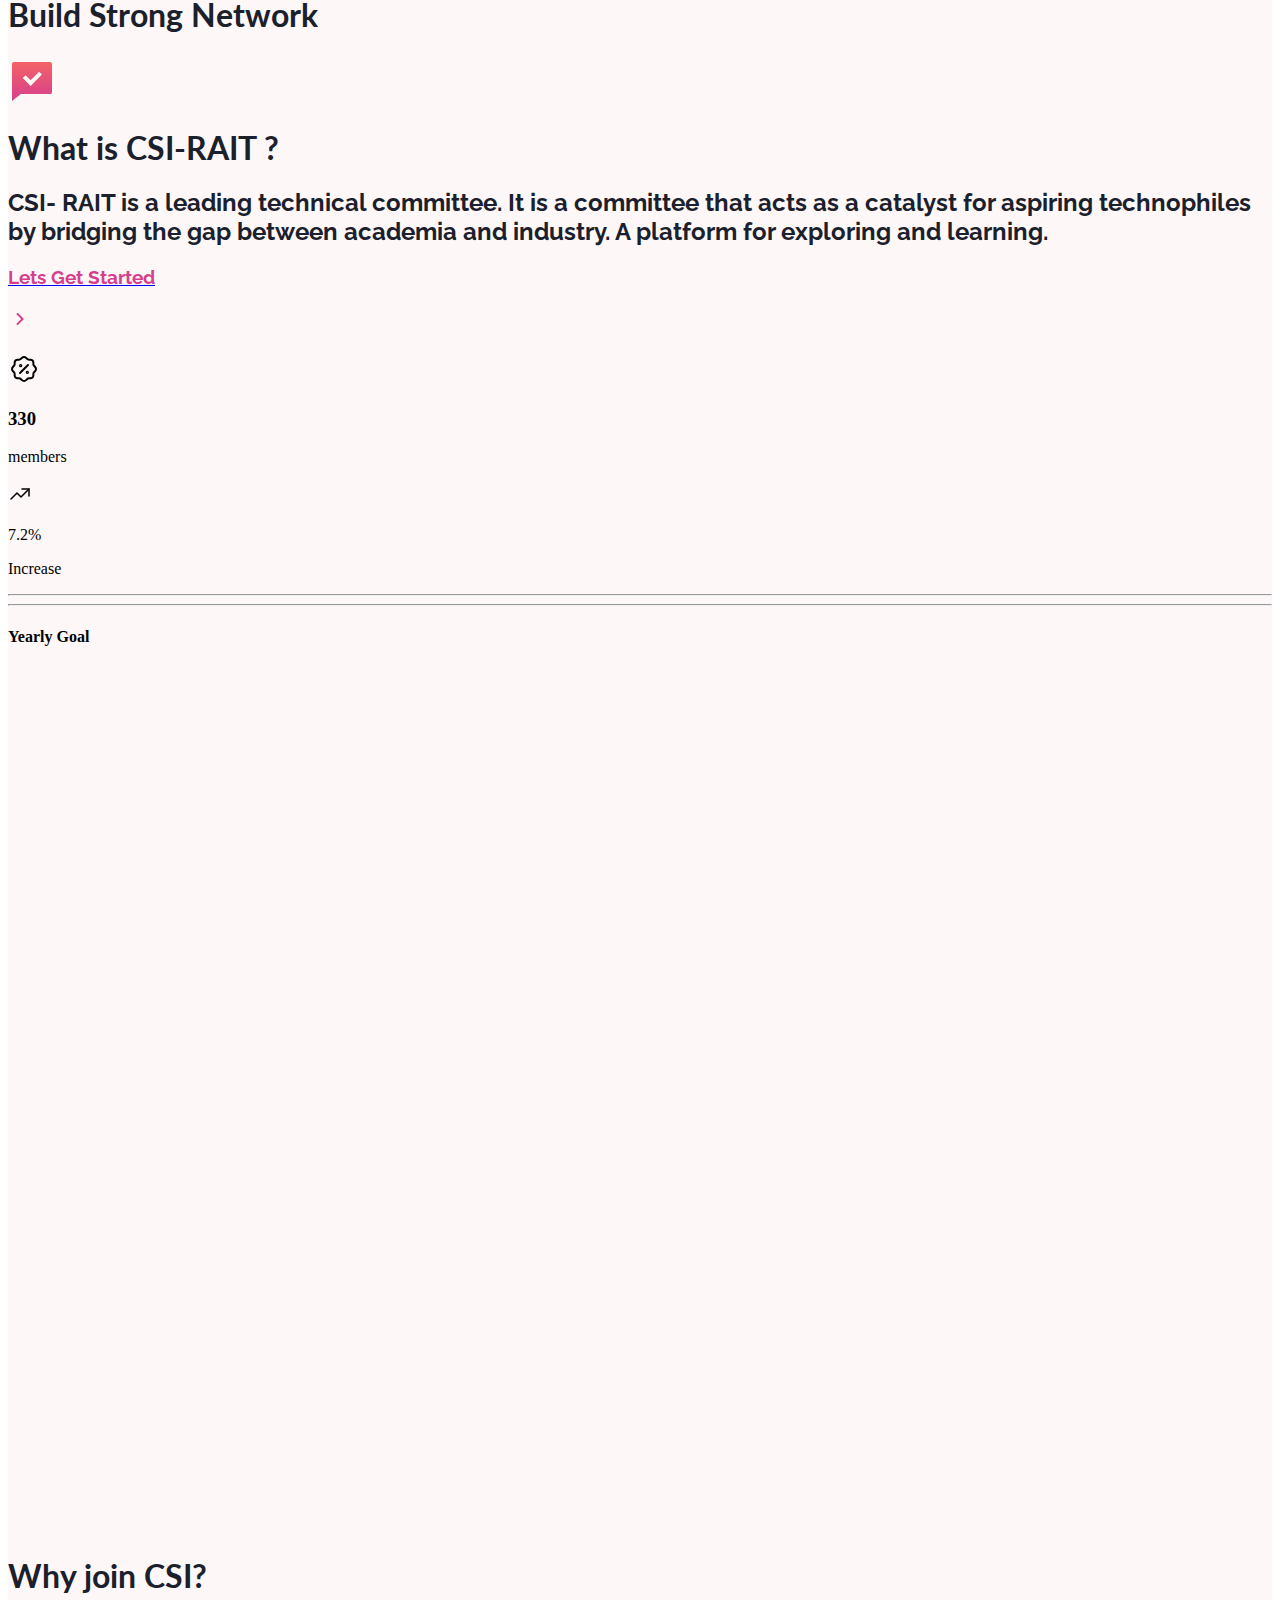
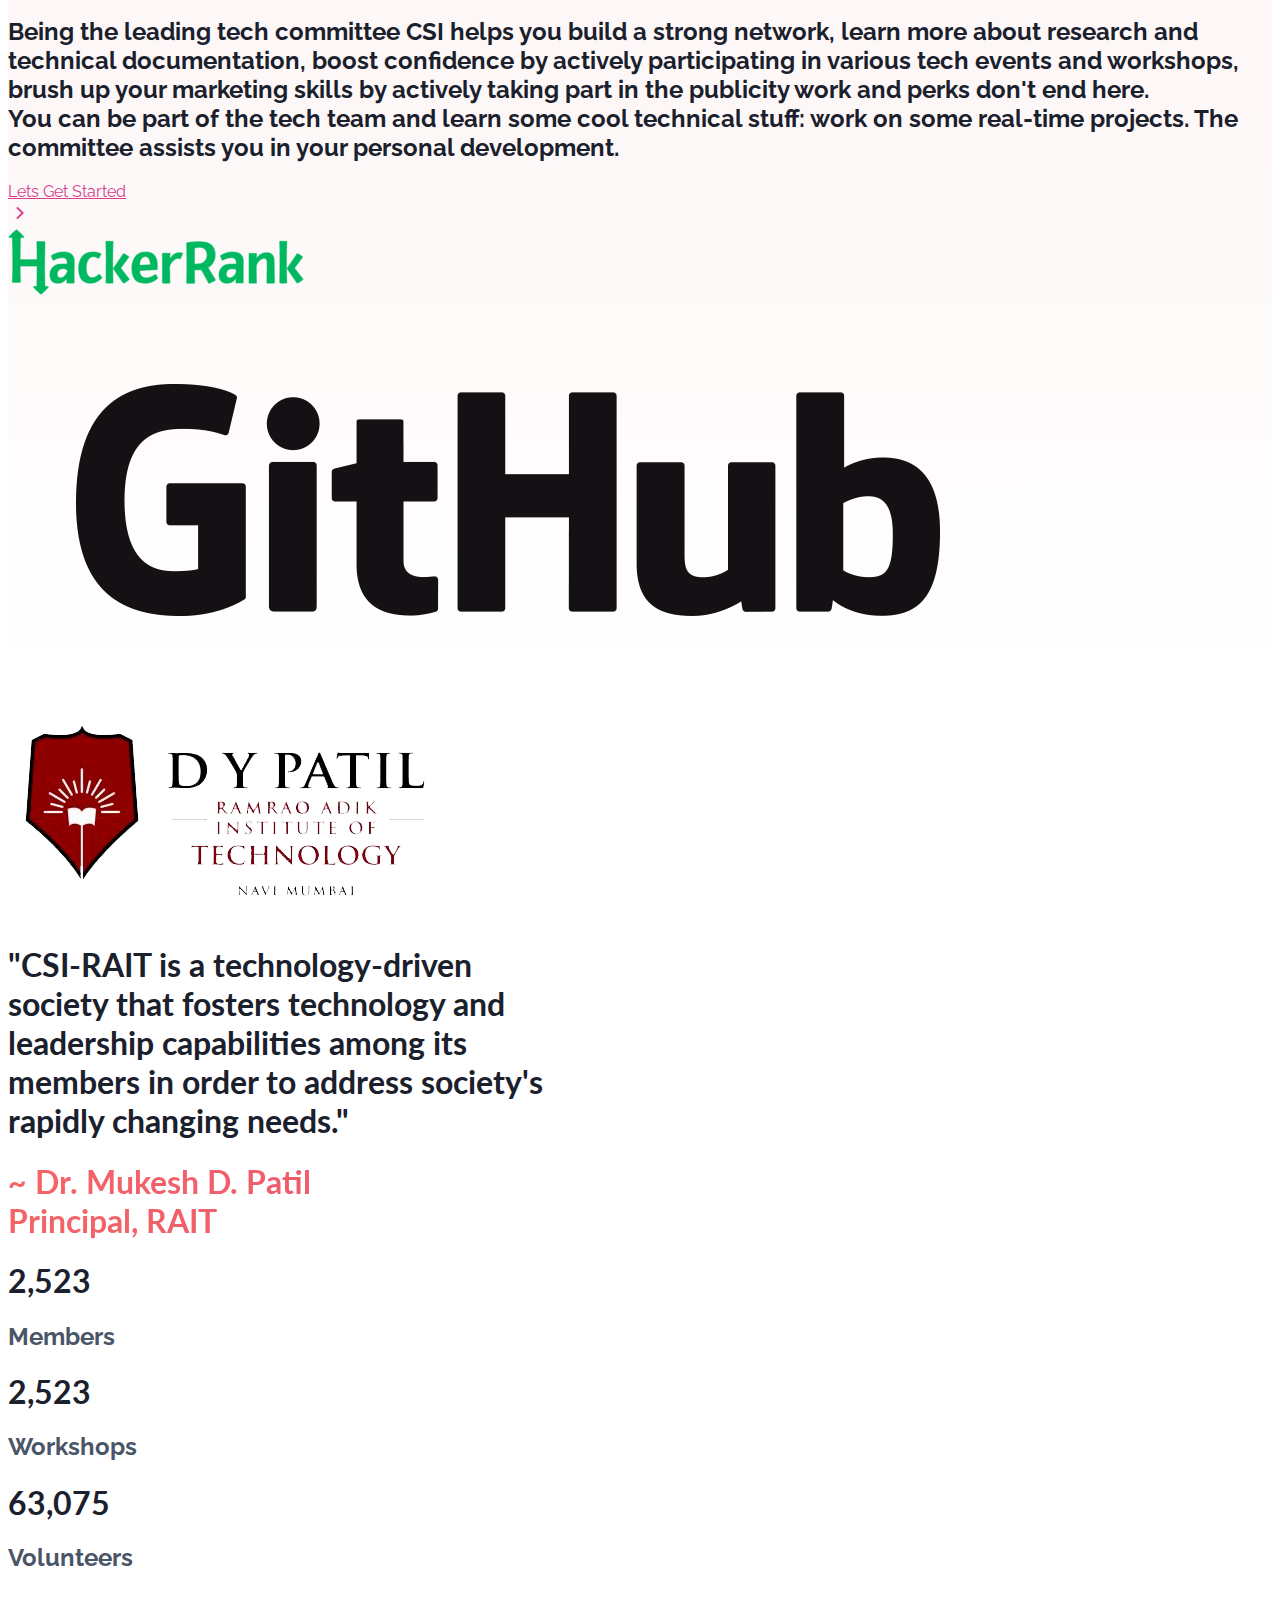
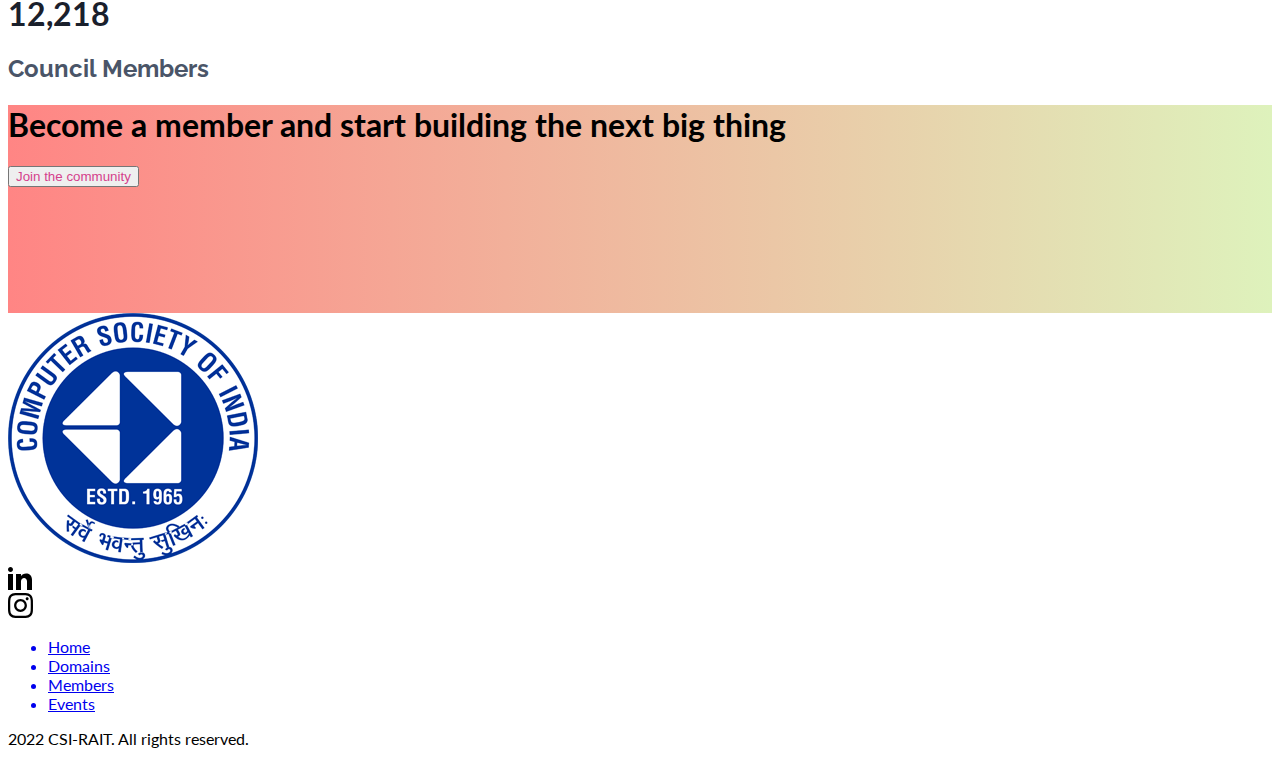
==== commit 4bed4026: "tailwind update" ====
--- a/index.html
+++ b/index.html
@@ -102,7 +102,7 @@
         </nav>
         <div class="relative px-4 xl:px-0  container mx-auto md:flex items-center gap-8">
             <div class="text-color w-full md:w-1/3 pt-16 lg:pt-4">
-                <h1 class="text-7xl w-1/2 xl:w-full xl:text-9xl font-black text-white f-f-l md: text-black">CSI RAIT 2021/22 Vanguard</h1>
+                <h1 class="text-7xl w-1/2 xl:w-full xl:text-9xl font-black text-white f-f-l md: text-black">CSI RAIT 2022/23 Vanguard</h1>
                 <div class="f-f-r text-xl text-white lg:text-3xl pt-10  xl:pt-16">
                     <h2>The next big thing starts here.</h2>
                 </div>
@@ -441,7 +441,7 @@
             </ul>
         </div>
         <div class="pt-6 flex lg:items-start items-center">
-            <p class="lg:text-base text-xs text-black leading-5">2021 CSI-RAIT. All rights reserved.</p>
+            <p class="lg:text-base text-xs text-black leading-5">2022 CSI-RAIT. All rights reserved.</p>
         </div>
     </div>
     <!-- Footer -->
--- a/assets/css/index.css
+++ b/assets/css/index.css
@@ -93,30 +93,19 @@
 .min-height-images {
     min-height: 600px;
 }
+.newclass{
+    margin-left: 33.4%;
+ } 
 
-.background-brands {
-    background: linear-gradient(90deg, rgba(192, 204, 218, 0.1) 0%, rgba(192, 204, 218, 0.6) 50.38%, rgba(192, 204, 218, 0.1) 100%);
-}
-
-.top-100 {
-    animation: slideDown 0.5s ease-in-out;
-}
-
-@keyframes slideDown {
-    0% {
-        top: -50%;
+ @media screen and (max-width:800px) { 
+     .newclass{
+   margin-left: 0%;
+ 
+     }
     }
-    100% {
-        top: 0;
-    }
-}
-
-* {
-    outline: none !important;
-    -webkit-tap-highlight-color: rgba(0, 0, 0, 0);
-    -webkit-tap-highlight-color: transparent;
-}
-
-.text-color-dark {
-    color: #2d3748;
-}+    .newclass2{
+        background: #9FF0F4;
+      background: -webkit-linear-gradient(top left, #9FF0F4, #9DA4E0);
+      background: -moz-linear-gradient(top left, #9FF0F4, #9DA4E0);
+      background: linear-gradient(to bottom right, #9FF0F4, #9DA4E0);
+      }